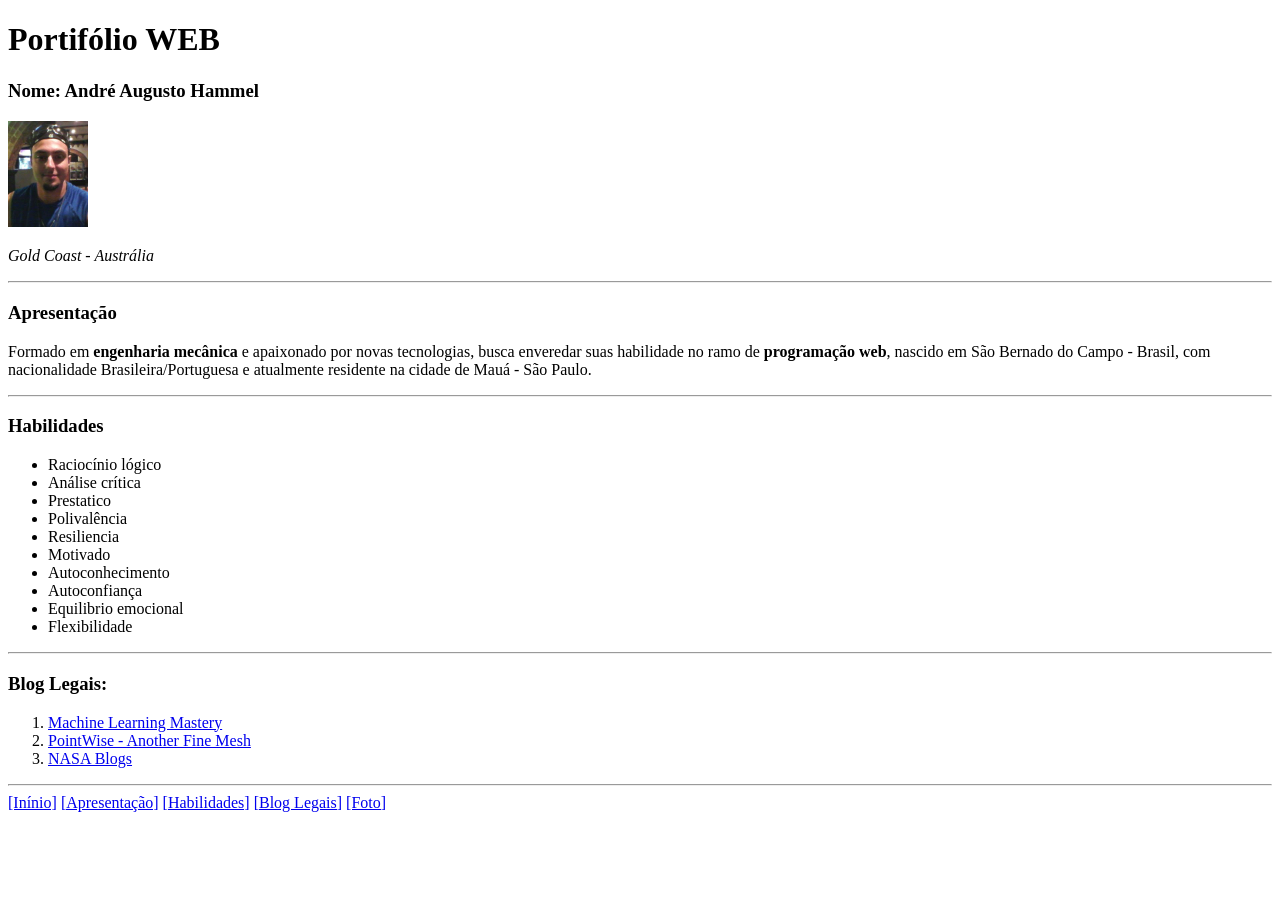
==== index.html @ 40d5abfc "comitão bomba inicial" ====
<!DOCTYPE html>
<html lang="en">
<head>
    <meta charset="UTF-8">
    <meta http-equiv="X-UA-Compatible" content="IE=edge">
    <meta name="viewport" content="width=device-width, initial-scale=1.0">
    <title>Portifólio</title>
</head>
<body>
    <h1 id="sec0">Portifólio WEB</h1>
    <h3>Nome: André Augusto Hammel</h3>
    <img id="foto" src="imagens/andre_hammel.jpg" alt="imagens de Andre Hammel" width="80px">
    <p><em>Gold Coast - Austrália</em></p>
    <hr>
    <h3 id="sec1">Apresentação</h3>
    <p>Formado em <strong> engenharia mecânica</strong> e apaixonado por novas tecnologias, busca enveredar suas habilidade no ramo de <strong>programação web</strong>, nascido em São Bernado do Campo - Brasil, com nacionalidade Brasileira/Portuguesa e atualmente residente na cidade de Mauá - São Paulo.</p>
    <hr>
    <h3 id="sec2">Habilidades</h3>
    <ul>
        <li>Raciocínio lógico</li>
        <li>Análise crítica</li>
        <li>Prestatico</li>
        <li>Polivalência</li>
        <li>Resiliencia</li>
        <li>Motivado</li>
        <li>Autoconhecimento</li>
        <li>Autoconfiança</li>
        <li>Equilibrio emocional</li>
        <li>Flexibilidade </li>
    </ul>
    <hr>
    <h3 id='sec3'>Blog Legais:</h3>
    <ol>
         <li> <a href="https://machinelearningmastery.com/blog/" target="_blank" >Machine Learning Mastery </a></li>
         <li><a href="https://blog.pointwise.com"target="_blank" >PointWise - Another Fine Mesh </a></li>
         <li><a href="https://blogs.nasa.gov" target="_blank">NASA Blogs</a></li>
    </ol>
    <hr>
    <a href="#sec0">[Inínio]</a>
    <a href="#sec1">[Apresentação]</a>
    <a href="#sec2">[Habilidades]</a>
    <a href="#sec3">[Blog Legais]</a>
    <a href="#foto">[Foto]</a>
</body>
</html>
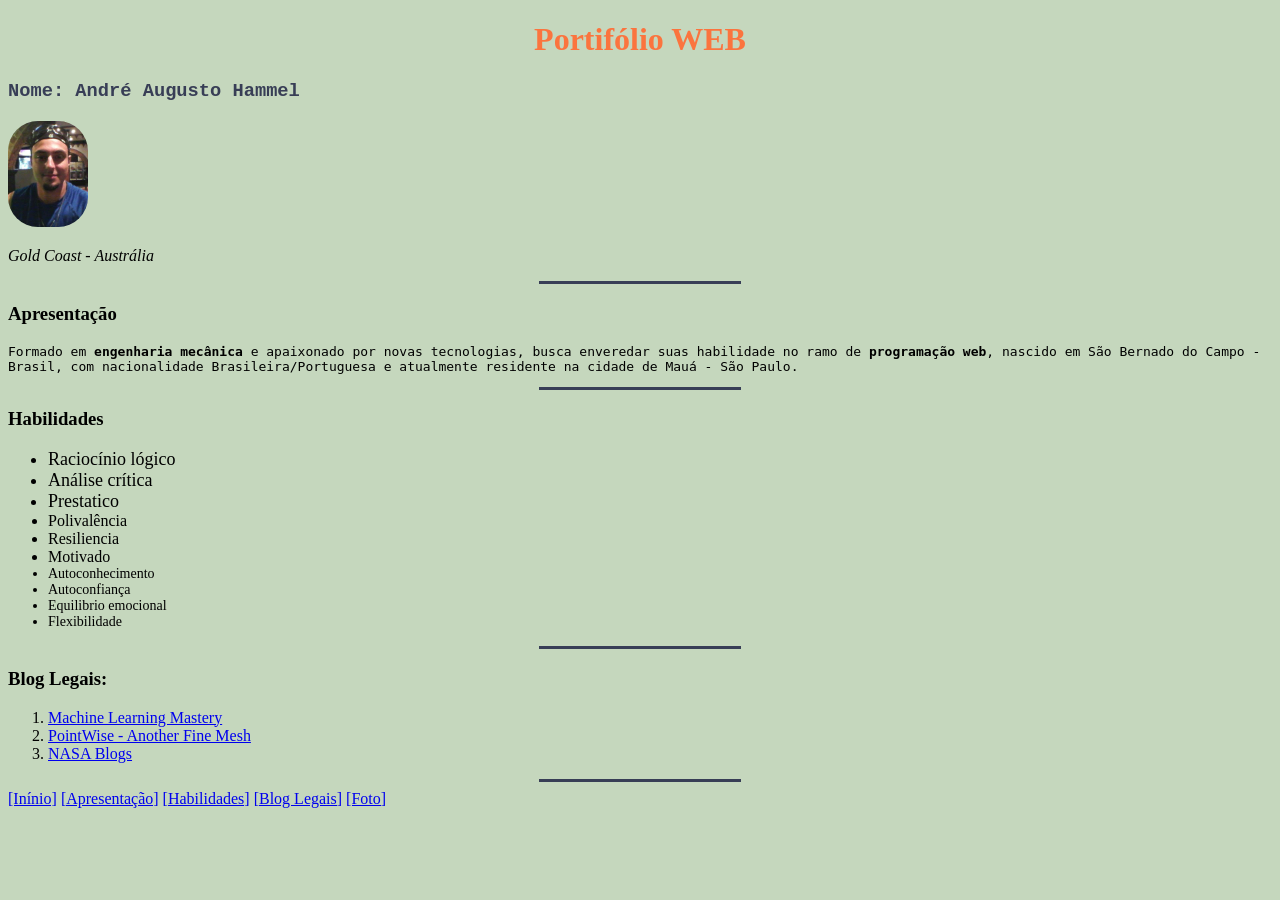
==== commit 993847c5: "->Alteraçao bordas imagen \n ->Mudança tamanho das fontes na lista \n ->Mudança cor da head \n ->Mud" ====
--- a/index.html
+++ b/index.html
@@ -5,28 +5,29 @@
     <meta http-equiv="X-UA-Compatible" content="IE=edge">
     <meta name="viewport" content="width=device-width, initial-scale=1.0">
     <title>Portifólio</title>
+    <link rel="stylesheet" href="Style/style.css">
 </head>
 <body>
     <h1 id="sec0">Portifólio WEB</h1>
-    <h3>Nome: André Augusto Hammel</h3>
-    <img id="foto" src="imagens/andre_hammel.jpg" alt="imagens de Andre Hammel" width="80px">
+    <h3 class="name-font">Nome: André Augusto Hammel</h3>
+    <img class="picture " src="Imagens/andre_hammel.jpg" alt="imagens de Andre Hammel" width="80px">
     <p><em>Gold Coast - Austrália</em></p>
     <hr>
     <h3 id="sec1">Apresentação</h3>
-    <p>Formado em <strong> engenharia mecânica</strong> e apaixonado por novas tecnologias, busca enveredar suas habilidade no ramo de <strong>programação web</strong>, nascido em São Bernado do Campo - Brasil, com nacionalidade Brasileira/Portuguesa e atualmente residente na cidade de Mauá - São Paulo.</p>
+    <p class="p-font">Formado em <strong> engenharia mecânica</strong> e apaixonado por novas tecnologias, busca enveredar suas habilidade no ramo de <strong>programação web</strong>, nascido em São Bernado do Campo - Brasil, com nacionalidade Brasileira/Portuguesa e atualmente residente na cidade de Mauá - São Paulo.</p>
     <hr>
     <h3 id="sec2">Habilidades</h3>
     <ul>
-        <li>Raciocínio lógico</li>
-        <li>Análise crítica</li>
-        <li>Prestatico</li>
-        <li>Polivalência</li>
-        <li>Resiliencia</li>
-        <li>Motivado</li>
-        <li>Autoconhecimento</li>
-        <li>Autoconfiança</li>
-        <li>Equilibrio emocional</li>
-        <li>Flexibilidade </li>
+        <li class="estilo1">Raciocínio lógico</li>
+        <li class="estilo1">Análise crítica</li>
+        <li class="estilo1">Prestatico</li>
+        <li class="estilo2">Polivalência</li>
+        <li class="estilo2">Resiliencia</li>
+        <li class="estilo2">Motivado</li>
+        <li class="estilo3">Autoconhecimento</li>
+        <li class="estilo3">Autoconfiança</li>
+        <li class="estilo3">Equilibrio emocional</li>
+        <li class="estilo3">Flexibilidade </li>
     </ul>
     <hr>
     <h3 id='sec3'>Blog Legais:</h3>
--- a/Style/style.css
+++ b/Style/style.css
@@ -0,0 +1,41 @@
+body {
+    background-color: #c5d7bd;
+} 
+
+.name-font {
+    font-family: 'Courier New', Courier, monospace;
+    color: #383e56;
+}
+
+.p-font {
+    font-family: monospace;
+}
+
+.estilo1 {
+    font-size: 18px;
+}
+.estilo2 {
+    font-size: 16px;
+}
+.estilo3 {
+    font-size: 14px;
+}
+
+.picture {
+    border-radius: 30px;
+}
+
+hr {
+    width: 200px ;
+    height: 1px;
+    border-style: solid;
+    border-color: #383e56;
+    background-color: #383e56;
+
+}
+
+h1 {
+    color: #fb743e;
+    font-weight: 700;
+    text-align: center;
+}
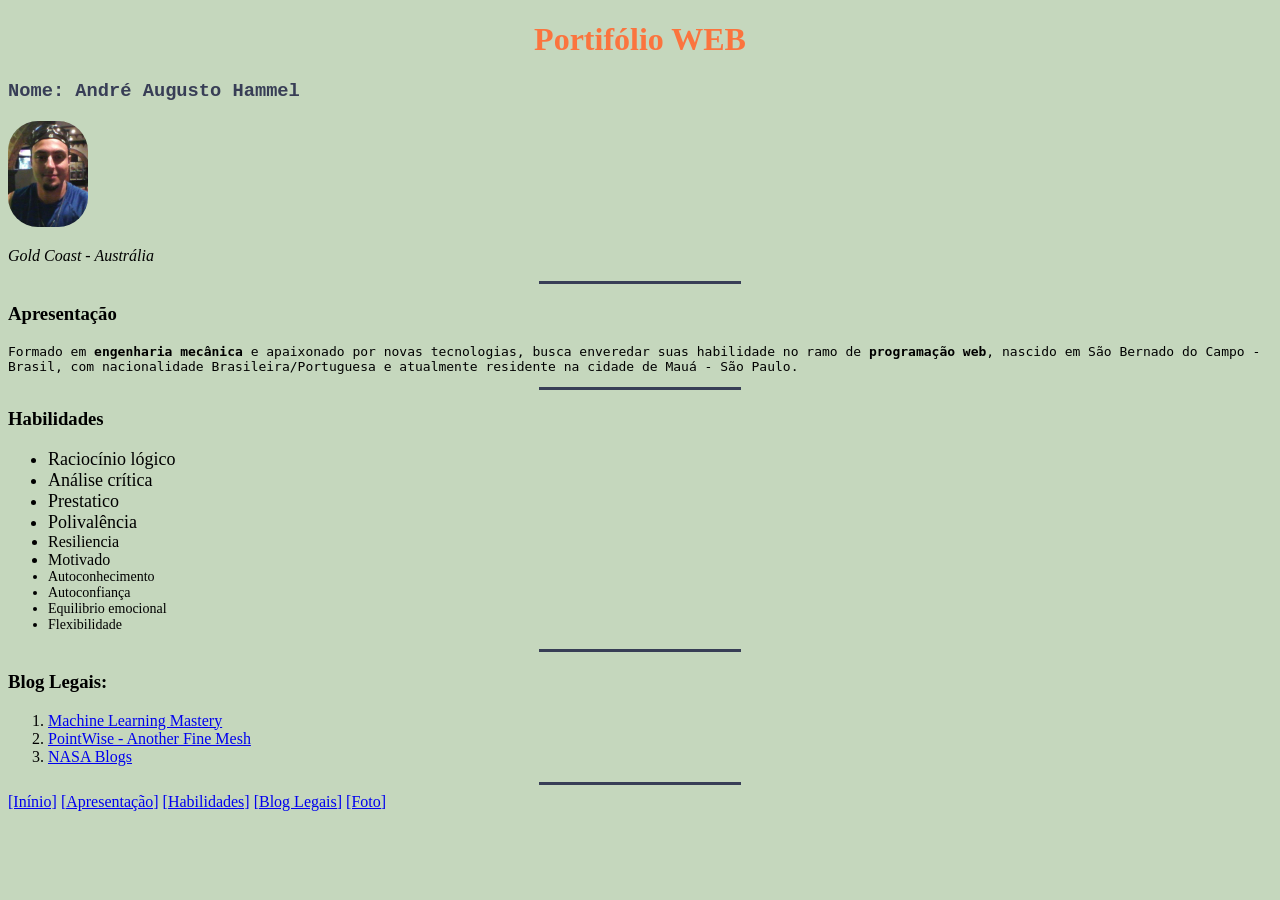
==== commit 05033f85: "->mudança da font ->alteraçao da font" ====
--- a/index.html
+++ b/index.html
@@ -21,7 +21,7 @@
         <li class="estilo1">Raciocínio lógico</li>
         <li class="estilo1">Análise crítica</li>
         <li class="estilo1">Prestatico</li>
-        <li class="estilo2">Polivalência</li>
+        <li class="estilo1">Polivalência</li>
         <li class="estilo2">Resiliencia</li>
         <li class="estilo2">Motivado</li>
         <li class="estilo3">Autoconhecimento</li>
